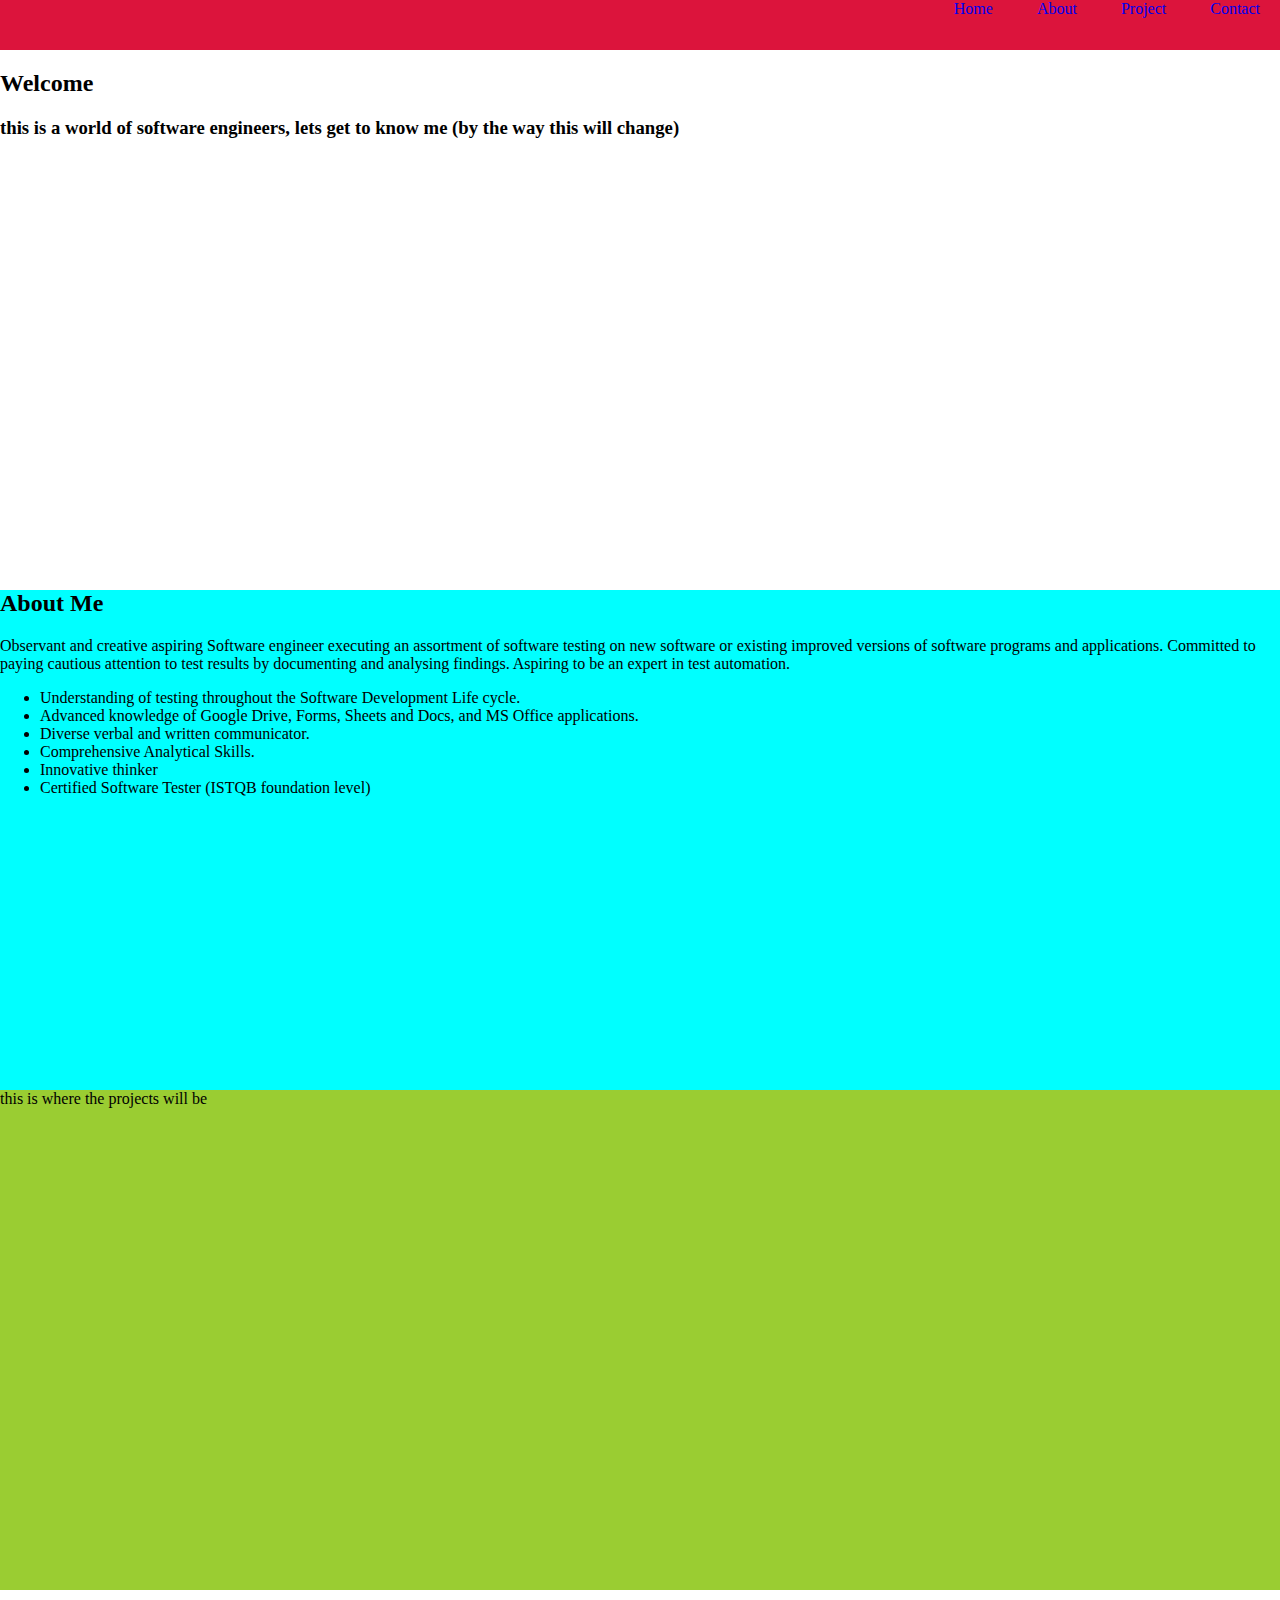
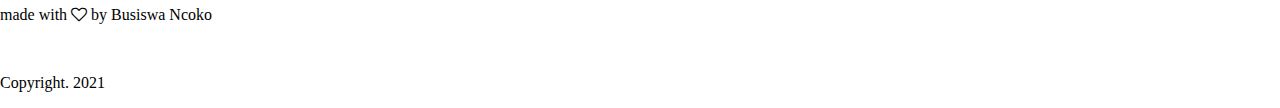
==== New folder/main.html @ 18cf69ba "Add files via upload" ====
<!DOCTYPE html>
<html lang="en">
<head>
    <meta charset="UTF-8">
    <meta http-equiv="X-UA-Compatible" content="IE=edge">
    <meta name="viewport" content="width=device-width, initial-scale=1.0">
    <link rel="stylesheet" href="https://stackpath.bootstrapcdn.com/font-awesome/4.7.0/css/font-awesome.min.css">
    <link rel="stylesheet" href="style.css">
    <title>Portfolio</title>
</head>
<body>
    <header>
        <nav class="nav-bar">
            <div class="Navlinks">
                <a href="index.html">Home</a>
                <a href="#">About</a>
                <a href="#">Project</a>
                <a href="#">Contact</a>
            </div>
        </nav>
    </header>
    <main>
        <section class="welcome"> <h2>Welcome </h2>
        <h3>this is a world of software engineers, lets get to know me (by the way this will change)</h3></section>
        <section class="about"><h2>About Me</h2>
        <p>Observant and creative aspiring Software engineer executing an assortment of software testing on new software or existing improved versions of software programs and applications. Committed to paying cautious attention to test results by documenting and analysing findings. Aspiring to be an expert in test automation. </p>
    <ul>
        <!---/*<li>Experience in developing websites and web applications using HTML, CSS, JavaScript, REST APIs, MongoDB, and SQL. </li>----->
        <li>Understanding of testing throughout the Software Development Life cycle. </li>
        <li>Advanced knowledge of Google Drive, Forms, Sheets and Docs, and MS Office applications. </li>
        <li>Diverse verbal and written communicator. </li>
        <li>Comprehensive Analytical Skills. </li>
        <li>Innovative thinker </li>
        <li>Certified Software Tester (ISTQB foundation level) </li>
    </ul>
    </section>
        
        <section class="projects">this is where the projects will be</section>
    </main>
    <footer class="footer">
        <p>made with <i class="fa fa-heart-o"></i>  by Busiswa Ncoko</p> <br>
        <p> Copyright. 2021</p>
    </footer>
    
</body>
</html>
---- New folder/style.css ----
html,
 body {
    margin: 0;
    padding: 0;
    box-sizing: border-box;
    
 }
 .Landingpage {
    width: 100%;
    max-height: 100vh; 
    /*background-image: url(images/travel.jpg);
    background-size: cover;
    background-repeat: no-repeat;
    background-position: bottom;*/
    justify-content: center;
    align-items: center;
} 
.Landingpage img {
    position: fixed;
    bottom: 0;
    left: 0;
    width: 100%;
    height: auto;
}

.clouds{
    position: absolute;
    bottom: 0;
    left: 0;
    width: 100%;
    height: 100%;
    overflow: hidden;
    pointer-events: none;
    float: inline-end;
}

.clouds img {
    position: absolute;
    bottom: 0!important;
    max-width: 100%;
    max-height: 100vh;
    animation: animate calc(3s * var(--i)) linear infinite;
}

@keyframes animate {
    0%{
        opacity: 0;
        transform: scale(1);
    }
    25%,75%{
        opacity: 1;
    }
    100%{
        opacity: 0;
        transform: scale(3);
    }
}

.white {
    background-color: cornsilk;
}

.Landingpage h2 {
    color: cornsilk;
    position: absolute;
    text-align: center;
    font-weight: 600;
    font-size: 4em;
    text-transform: uppercase;
    text-decoration: none;
}

/*================navigation bar==============*/
.nav-bar {
    width: 100%;
    height: 50px;
    background-color: crimson;

    display: flex;
    flex-direction: column;
    align-items: flex-end;

}
.Navlinks a {
    text-decoration: none;
    padding: 20px;
}

/*===========home page ============*/
.welcome {
    height: 500px;
}
.about {
    height: 500px;
    background-color: cyan;
}
.projects {
    height: 500px;
    background-color: yellowgreen;
}
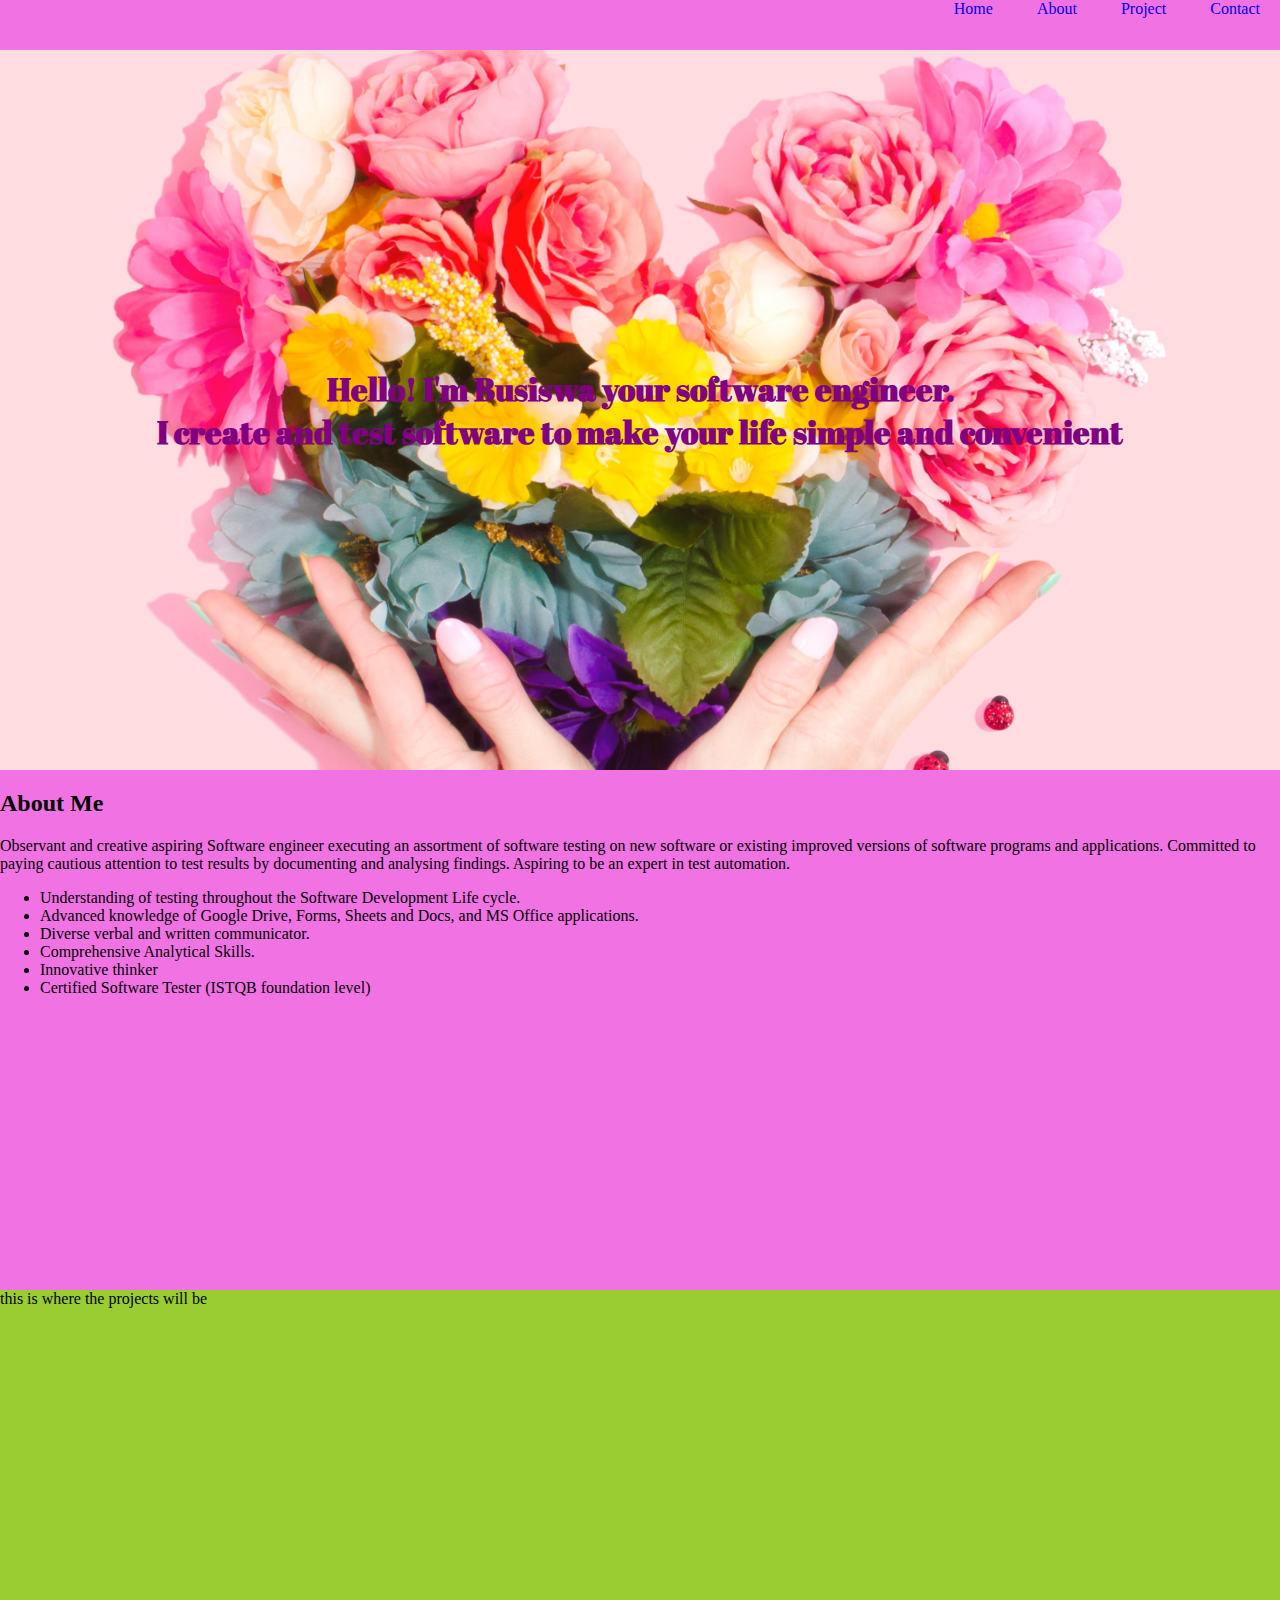
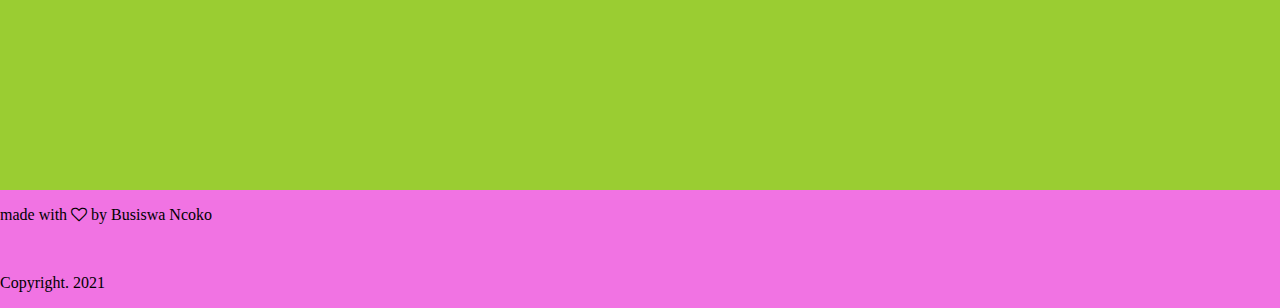
==== commit f9ed81b9: "Add files via upload" ====
--- a/New folder/main.html
+++ b/New folder/main.html
@@ -20,8 +20,9 @@
         </nav>
     </header>
     <main>
-        <section class="welcome"> <h2>Welcome </h2>
-        <h3>this is a world of software engineers, lets get to know me (by the way this will change)</h3></section>
+        <section class="welcome"> <h1>Hello! I'm Busiswa your software engineer. <br> I create and test software to make your life simple and convenient </h1>
+        
+        </section>
         <section class="about"><h2>About Me</h2>
         <p>Observant and creative aspiring Software engineer executing an assortment of software testing on new software or existing improved versions of software programs and applications. Committed to paying cautious attention to test results by documenting and analysing findings. Aspiring to be an expert in test automation. </p>
     <ul>
--- a/New folder/style.css
+++ b/New folder/style.css
@@ -1,8 +1,12 @@
+
+@import url('https://fonts.googleapis.com/css2?family=Abril+Fatface&display=swap');
+
 html,
  body {
     margin: 0;
     padding: 0;
     box-sizing: border-box;
+    background-color: rgb(241, 115, 227);
     
  }
  .Landingpage {
@@ -74,7 +78,7 @@
 .nav-bar {
     width: 100%;
     height: 50px;
-    background-color: crimson;
+    background-color: rgb(241, 115, 227);
 
     display: flex;
     flex-direction: column;
@@ -88,13 +92,35 @@
 
 /*===========home page ============*/
 .welcome {
-    height: 500px;
+    min-height: 80vh;
+    background-image: url(images/heart.jpg);
+    background-size: cover;
+    background-repeat: no-repeat;
+    position: relative;
+    background-position: center;
+    opacity: 1;
+
+    background-attachment: fixed;
+
+    display: flex;
+    align-content: center;
+    justify-content: center;
+    align-items: center;
+
 }
 .about {
     height: 500px;
-    background-color: cyan;
+    
 }
 .projects {
     height: 500px;
     background-color: yellowgreen;
 }
+.welcome h1 {
+    font-family: 'Abril Fatface', cursive;
+    color: purple;
+    font-weight: 900;
+}
+.welcome {
+    text-align: center;
+}